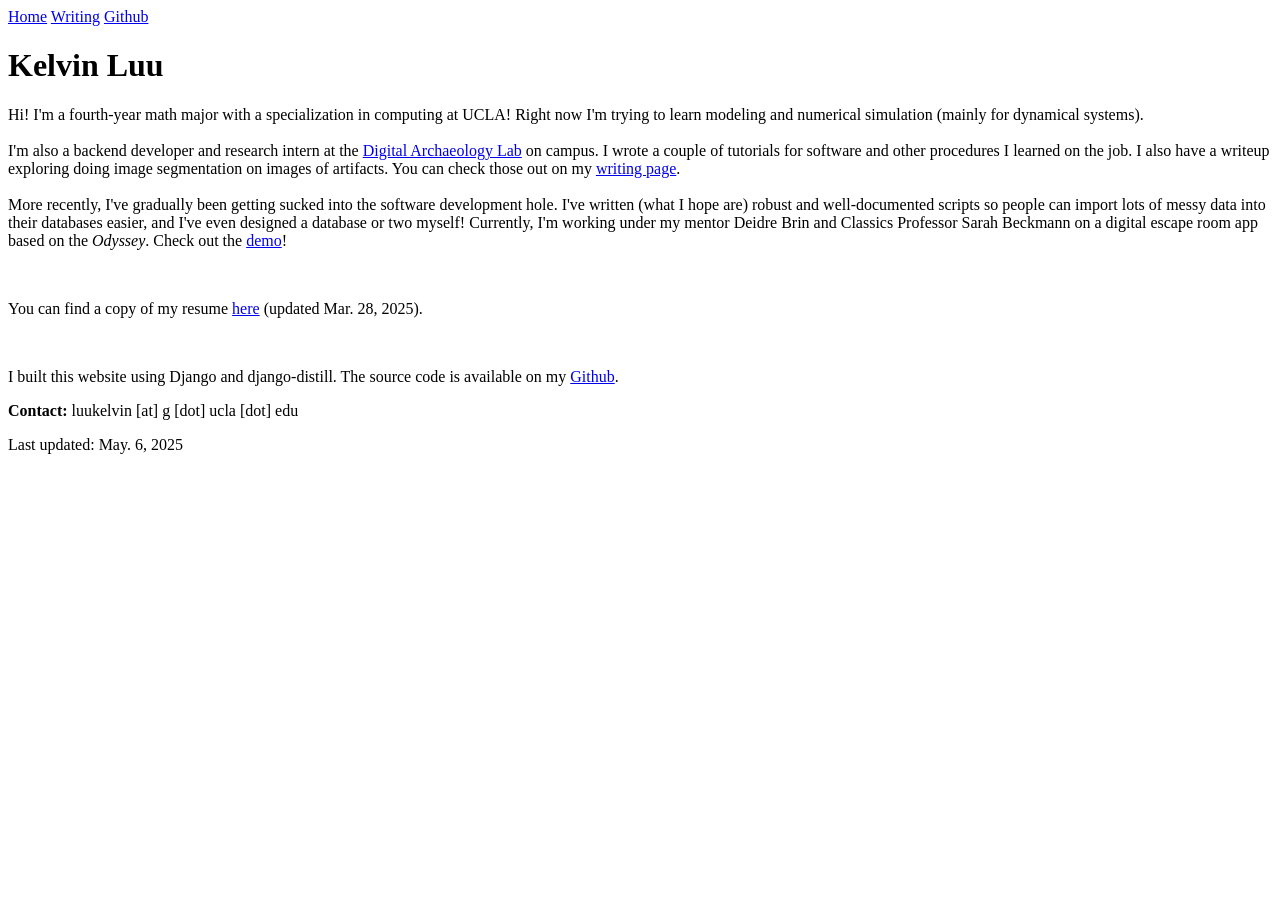
==== docs/index.html @ d3d51230 "Move files around to make build easier" ====
<!DOCTYPE html>
<html lang="en-us">
  <head>
    <title></title>
    <meta name="viewport" content="width=device-width,initial-scale=1"/>
    <link rel="stylesheet" href=/static/info/css/base.css/>
    
<link rel="stylesheet" href=/static/info/css/home.css/>

  </head>

  <body>
    <div id="container">
      <header id="header">
        <div id="nav">
          <a href=/ class="nav-link">Home</a>
          <a href=/writing class="nav-link">Writing</a>
          <a href="https://github.com/luukelvin">Github</a>
        </div>
      </header>

      <div id="content">
        

<div id="name">
    <h1> Kelvin Luu </h1>
</div>

<div id="about">
  <p> Hi! I'm a fourth-year math major with a specialization in computing at UCLA! Right now I'm trying to learn modeling and numerical simulation (mainly for dynamical systems).
<br><br>
I'm also a backend developer and research intern at the <a href="https://dal.ucla.edu">Digital Archaeology Lab</a> on campus. I wrote a couple of tutorials for software and other procedures I learned on the job. I also have a writeup exploring doing image segmentation on images of artifacts. You can check those out on my <a href="/writing">writing page</a>. 
<br><br>
More recently, I've gradually been getting sucked into the software development hole. I've written (what I hope are) robust and well-documented scripts so people can import lots of messy data into their databases easier, and I've even designed a database or two myself! Currently, I'm working under my mentor Deidre Brin and Classics Professor Sarah Beckmann on a digital escape room app based on the <em>Odyssey</em>. Check out the <a href="https://dal.ucla.edu/escape/odyssey">demo</a>!
<br> </p>
  <br>
  <p> You can find a copy of my resume <a href= /media/resume/resume_web.pdf>here</a> (updated Mar. 28, 2025).</p>
  <br>
  <p> I built this website using Django and django-distill. The source code is available on my <a href="https://github.com/luukelvin/website">Github</a>. </p>
</div>


      </div>

      <footer id="footer">
          
<p><b>Contact:</b> luukelvin [at] g [dot] ucla [dot] edu </p>
<p> Last updated: May. 6, 2025</p>

      </footer>
    </div>

  </body>


</html>
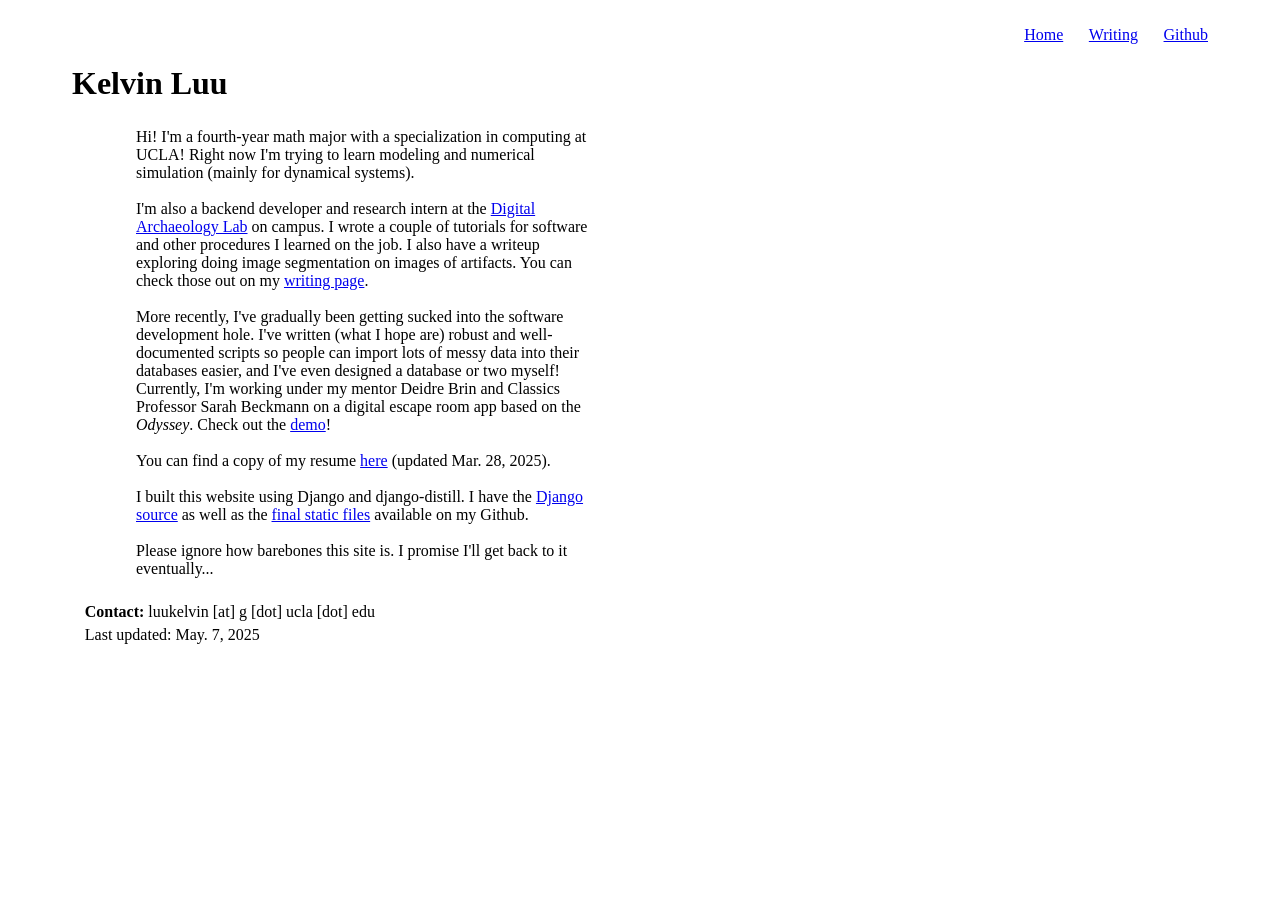
==== commit 789d05e2: "Fix css loading (hopefully)" ====
--- a/docs/index.html
+++ b/docs/index.html
@@ -1,12 +1,13 @@
+
 
 <!DOCTYPE html>
 <html lang="en-us">
   <head>
     <title></title>
     <meta name="viewport" content="width=device-width,initial-scale=1"/>
-    <link rel="stylesheet" href=/static/info/css/base.css/>
+    <link rel="stylesheet" href="/static/info/css/base.css" />
     
-<link rel="stylesheet" href=/static/info/css/home.css/>
+<link rel="stylesheet" href="/static/info/css/home.css"/>
 
   </head>
 
@@ -37,7 +38,9 @@
   <br>
   <p> You can find a copy of my resume <a href= /media/resume/resume_web.pdf>here</a> (updated Mar. 28, 2025).</p>
   <br>
-  <p> I built this website using Django and django-distill. The source code is available on my <a href="https://github.com/luukelvin/website">Github</a>. </p>
+  <p> I built this website using Django and django-distill. I have the <a href="https://github.com/luukelvin/website">Django source</a> as well as the <a href="https://github.com/luukelvin/luukelvin.github.io">final static files</a> available on my Github. 
+<br><br>
+Please ignore how barebones this site is. I promise I'll get back to it eventually... </p>
 </div>
 
 
@@ -46,7 +49,7 @@
       <footer id="footer">
           
 <p><b>Contact:</b> luukelvin [at] g [dot] ucla [dot] edu </p>
-<p> Last updated: May. 6, 2025</p>
+<p> Last updated: May. 7, 2025</p>
 
       </footer>
     </div>
--- a/static/info/css/base.css
+++ b/static/info/css/base.css
@@ -0,0 +1,30 @@
+#container {
+    margin: 2vw 5vw 2vw 5vw;
+}
+
+#header {
+    display: flex;
+    justify-content: flex-end;
+}
+
+#nav {
+    width: 50%;
+    display: flex;
+    justify-content: flex-end;
+    gap: 2vw;
+}
+
+#footer {
+    margin: 2vw 0 2vw 1vw;
+}
+
+#footer p {
+    margin: 0 0 5px 0;
+}
+
+@media (max-width:700px) {
+    #container {
+        margin-top: 5vw;
+    }
+}
+
--- a/static/info/css/home.css
+++ b/static/info/css/home.css
@@ -0,0 +1,13 @@
+div#about {
+    margin: 2vw 5vw 0 5vw;
+}
+
+div#about p {
+    margin: 0 55% 0 0;
+}
+
+@media (max-width: 1000px) {
+    div#about p {
+        margin: 0;
+    }
+}
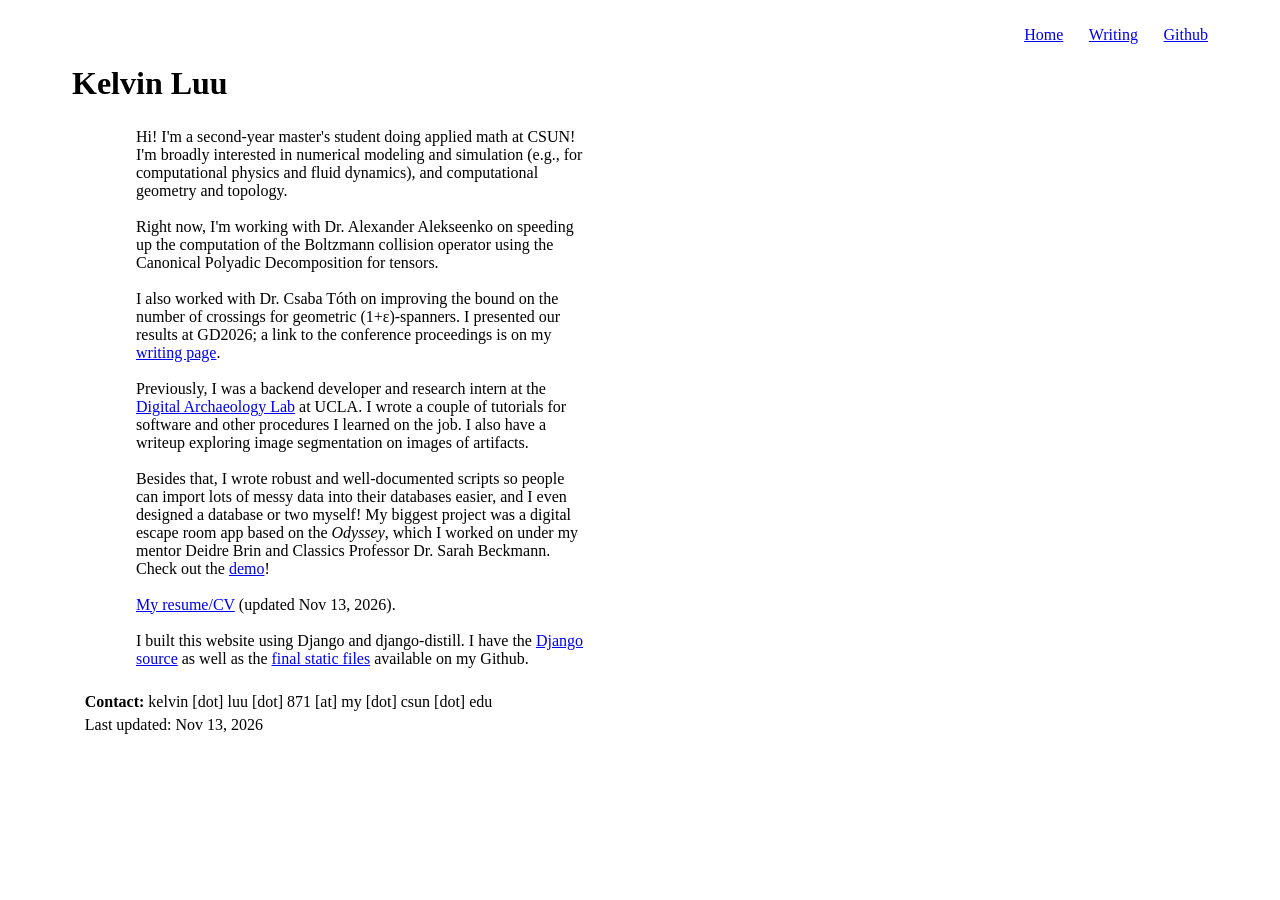
==== commit 4a1f26e6: "Update Nov 12 2026." ====
--- a/docs/index.html
+++ b/docs/index.html
@@ -29,18 +29,19 @@
 </div>
 
 <div id="about">
-  <p> Hi! I'm a fourth-year math major with a specialization in computing at UCLA! Right now I'm trying to learn modeling and numerical simulation (mainly for dynamical systems).
-<br><br>
-I'm also a backend developer and research intern at the <a href="https://dal.ucla.edu">Digital Archaeology Lab</a> on campus. I wrote a couple of tutorials for software and other procedures I learned on the job. I also have a writeup exploring doing image segmentation on images of artifacts. You can check those out on my <a href="/writing">writing page</a>. 
-<br><br>
-More recently, I've gradually been getting sucked into the software development hole. I've written (what I hope are) robust and well-documented scripts so people can import lots of messy data into their databases easier, and I've even designed a database or two myself! Currently, I'm working under my mentor Deidre Brin and Classics Professor Sarah Beckmann on a digital escape room app based on the <em>Odyssey</em>. Check out the <a href="https://dal.ucla.edu/escape/odyssey">demo</a>!
-<br> </p>
+  <p> Hi! I'm a second-year master's student doing applied math at CSUN! I'm broadly interested in numerical modeling and simulation (e.g., for computational physics and fluid dynamics), and computational geometry and topology.
+<br><br>
+Right now, I'm working with Dr. Alexander Alekseenko on speeding up the computation of the Boltzmann collision operator using the Canonical Polyadic Decomposition for tensors. 
+<br><br>
+I also worked with Dr. Csaba Tóth on improving the bound on the number of crossings for geometric (1+ε)-spanners. I presented our results at GD2026; a link to the conference proceedings is on my <a href="/writing">writing page</a>.
+<br><br>
+Previously, I was a backend developer and research intern at the <a href="https://dal.ucla.edu">Digital Archaeology Lab</a> at UCLA. I wrote a couple of tutorials for software and other procedures I learned on the job. I also have a writeup exploring image segmentation on images of artifacts.
+<br><br>
+Besides that, I wrote robust and well-documented scripts so people can import lots of messy data into their databases easier, and I even designed a database or two myself! My biggest project was a digital escape room app based on the <em>Odyssey</em>, which I worked on under my mentor Deidre Brin and Classics Professor Dr. Sarah Beckmann. Check out the <a href="https://dal.ucla.edu/escape/odyssey">demo</a>! </p>
   <br>
-  <p> You can find a copy of my resume <a href= /media/resume/resume_web.pdf>here</a> (updated Mar. 28, 2025).</p>
+  <p> <a href= /media/resume/resume_web.pdf>My resume/CV</a> (updated Nov 13, 2026).</p>
   <br>
-  <p> I built this website using Django and django-distill. I have the <a href="https://github.com/luukelvin/website">Django source</a> as well as the <a href="https://github.com/luukelvin/luukelvin.github.io">final static files</a> available on my Github. 
-<br><br>
-Please ignore how barebones this site is. I promise I'll get back to it eventually... </p>
+  <p> I built this website using Django and django-distill. I have the <a href="https://github.com/luukelvin/website">Django source</a> as well as the <a href="https://github.com/luukelvin/luukelvin.github.io">final static files</a> available on my Github. </p>
 </div>
 
 
@@ -48,8 +49,8 @@
 
       <footer id="footer">
           
-<p><b>Contact:</b> luukelvin [at] g [dot] ucla [dot] edu </p>
-<p> Last updated: May. 7, 2025</p>
+<p><b>Contact:</b> kelvin [dot] luu [dot] 871 [at] my [dot] csun [dot] edu </p>
+<p> Last updated: Nov 13, 2026</p>
 
       </footer>
     </div>
